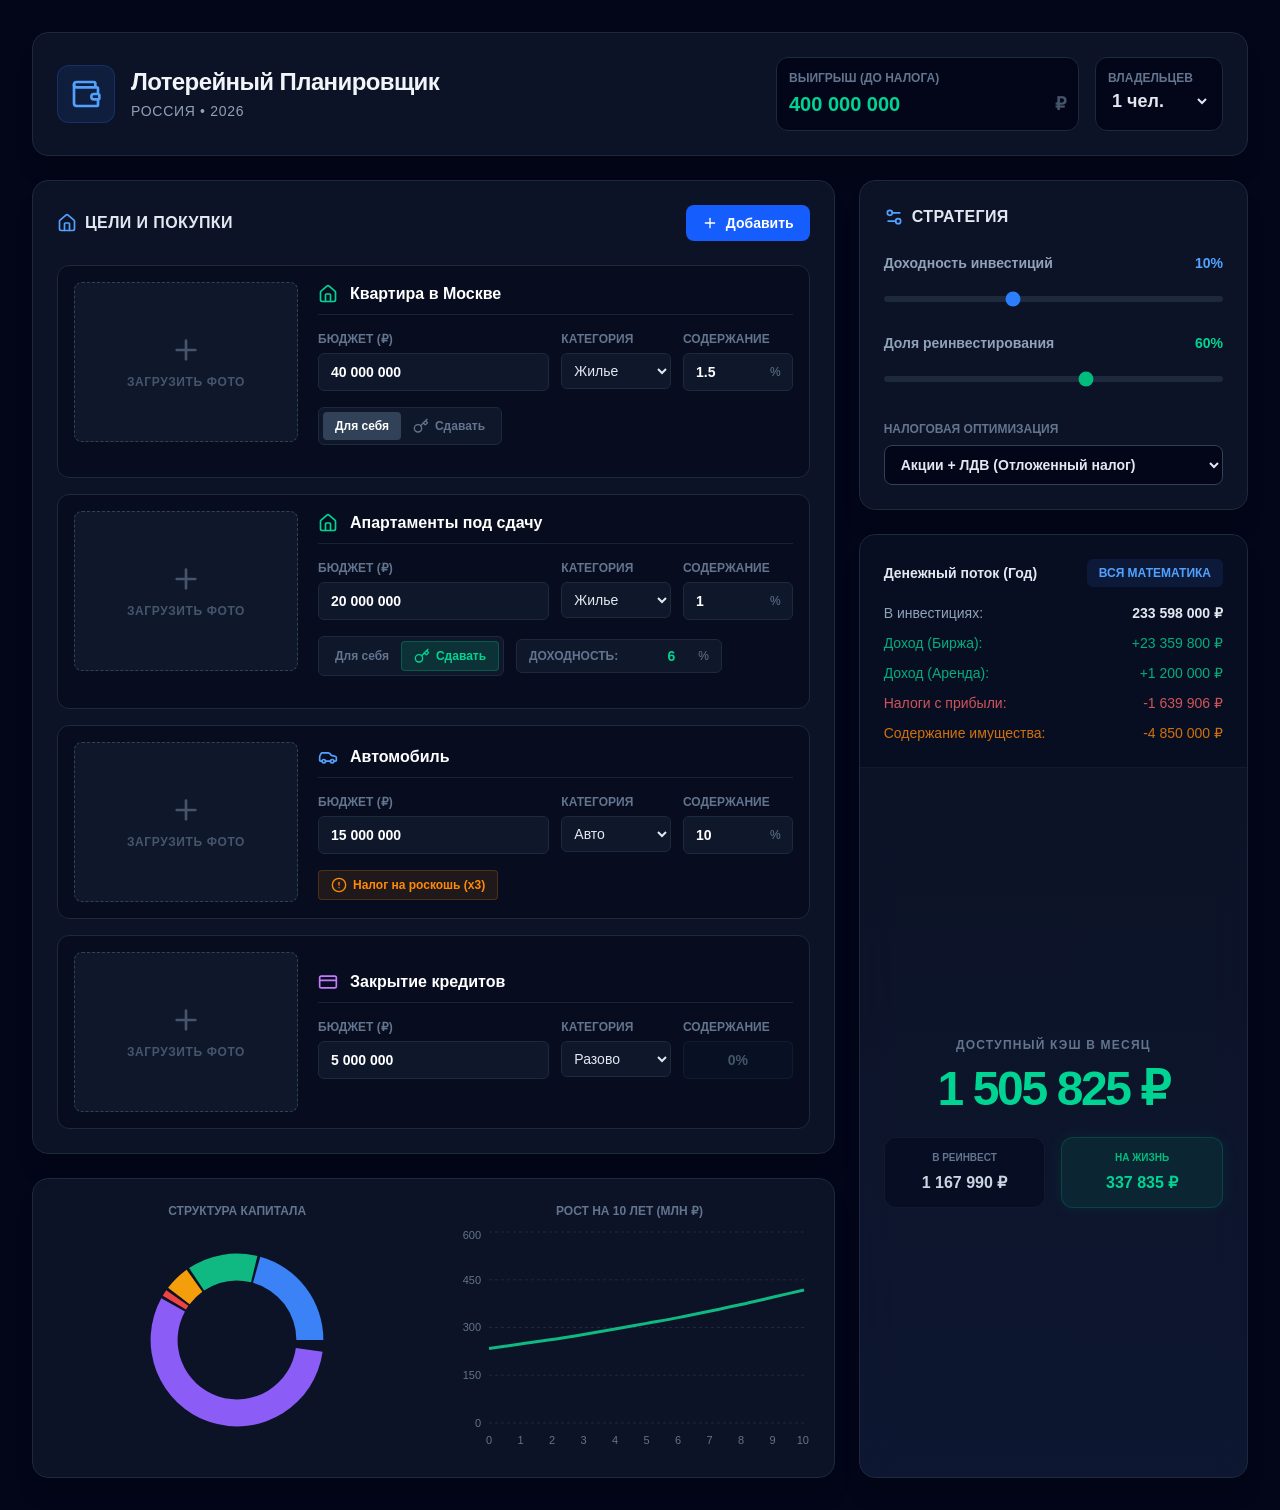
==== lottery/index.html @ 8fdd84a3 "Add files via upload" ====
<!doctype html>
<html lang="en">
  <head>
    <meta charset="UTF-8" />
    <link rel="icon" type="image/svg+xml" href="./favicon.svg" />
    <meta name="viewport" content="width=device-width, initial-scale=1.0" />
    <title>004-lottery-planner</title>
    <script type="module" crossorigin src="./assets/index-c-PFfuw1.js"></script>
    <link rel="stylesheet" crossorigin href="./assets/index-CnKZNiIm.css">
  </head>
  <body>
    <div id="root"></div>
  </body>
</html>
---- lottery/assets/index-CnKZNiIm.css ----
/*! tailwindcss v4.3.3 | MIT License | https://tailwindcss.com */
@layer properties{@supports (((-webkit-hyphens:none)) and (not (margin-trim:inline))) or ((-moz-orient:inline) and (not (color:rgb(from red r g b)))){*,:before,:after,::backdrop{--tw-translate-x:0;--tw-translate-y:0;--tw-translate-z:0;--tw-rotate-x:initial;--tw-rotate-y:initial;--tw-rotate-z:initial;--tw-skew-x:initial;--tw-skew-y:initial;--tw-space-y-reverse:0;--tw-border-style:solid;--tw-gradient-position:initial;--tw-gradient-from:#0000;--tw-gradient-via:#0000;--tw-gradient-to:#0000;--tw-gradient-stops:initial;--tw-gradient-via-stops:initial;--tw-gradient-from-position:0%;--tw-gradient-via-position:50%;--tw-gradient-to-position:100%;--tw-leading:initial;--tw-font-weight:initial;--tw-tracking:initial;--tw-shadow:0 0 #0000;--tw-shadow-color:initial;--tw-shadow-alpha:100%;--tw-inset-shadow:0 0 #0000;--tw-inset-shadow-color:initial;--tw-inset-shadow-alpha:100%;--tw-ring-color:initial;--tw-ring-shadow:0 0 #0000;--tw-inset-ring-color:initial;--tw-inset-ring-shadow:0 0 #0000;--tw-ring-inset:initial;--tw-ring-offset-width:0px;--tw-ring-offset-color:#fff;--tw-ring-offset-shadow:0 0 #0000;--tw-blur:initial;--tw-brightness:initial;--tw-contrast:initial;--tw-grayscale:initial;--tw-hue-rotate:initial;--tw-invert:initial;--tw-opacity:initial;--tw-saturate:initial;--tw-sepia:initial;--tw-drop-shadow:initial;--tw-drop-shadow-color:initial;--tw-drop-shadow-alpha:100%;--tw-drop-shadow-size:initial;--tw-backdrop-blur:initial;--tw-backdrop-brightness:initial;--tw-backdrop-contrast:initial;--tw-backdrop-grayscale:initial;--tw-backdrop-hue-rotate:initial;--tw-backdrop-invert:initial;--tw-backdrop-opacity:initial;--tw-backdrop-saturate:initial;--tw-backdrop-sepia:initial}}}@layer theme{:root,:host{--font-sans:-apple-system, BlinkMacSystemFont, "Segoe UI", Roboto, "Helvetica Neue", "Noto Sans", Arial, sans-serif, "Apple Color Emoji", "Segoe UI Emoji", "Segoe UI Symbol", "Noto Color Emoji";--font-mono:ui-monospace, SFMono-Regular, Menlo, Monaco, Consolas, "Liberation Mono", "Courier New", monospace;--color-red-400:oklch(70.4% .191 22.216);--color-orange-400:oklch(75% .183 55.934);--color-emerald-400:oklch(76.5% .177 163.223);--color-emerald-500:oklch(69.6% .17 162.48);--color-emerald-600:oklch(59.6% .145 163.225);--color-blue-400:oklch(70.7% .165 254.624);--color-blue-500:oklch(62.3% .214 259.815);--color-blue-600:oklch(54.6% .245 262.881);--color-blue-900:oklch(37.9% .146 265.522);--color-purple-400:oklch(71.4% .203 305.504);--color-slate-100:oklch(96.8% .007 247.896);--color-slate-200:oklch(92.9% .013 255.508);--color-slate-300:oklch(86.9% .022 252.894);--color-slate-400:oklch(70.4% .04 256.788);--color-slate-500:oklch(55.4% .046 257.417);--color-slate-600:oklch(44.6% .043 257.281);--color-slate-700:oklch(37.2% .044 257.287);--color-slate-800:oklch(27.9% .041 260.031);--color-slate-900:oklch(20.8% .042 265.755);--color-slate-950:oklch(12.9% .042 264.695);--color-white:#fff;--spacing:.25rem;--container-7xl:80rem;--text-xs:.75rem;--text-xs--line-height:calc(1 / .75);--text-sm:.875rem;--text-sm--line-height:calc(1.25 / .875);--text-base:1rem;--text-base--line-height:calc(1.5 / 1);--text-lg:1.125rem;--text-lg--line-height:calc(1.75 / 1.125);--text-xl:1.25rem;--text-xl--line-height:calc(1.75 / 1.25);--text-2xl:1.5rem;--text-2xl--line-height:calc(2 / 1.5);--text-4xl:2.25rem;--text-4xl--line-height:calc(2.5 / 2.25);--text-5xl:3rem;--text-5xl--line-height:1;--font-weight-medium:500;--font-weight-bold:700;--font-weight-black:900;--tracking-tighter:-.05em;--tracking-tight:-.025em;--tracking-wide:.025em;--tracking-wider:.05em;--tracking-widest:.1em;--leading-tight:1.25;--radius-md:.375rem;--radius-lg:.5rem;--radius-xl:.75rem;--radius-2xl:1rem;--blur-sm:8px;--blur-xl:24px;--default-transition-duration:.15s;--default-transition-timing-function:cubic-bezier(.4, 0, .2, 1);--default-font-family:var(--font-sans);--default-mono-font-family:var(--font-mono)}}@layer base{*,:after,:before,::backdrop{box-sizing:border-box;border:0 solid;margin:0;padding:0}::file-selector-button{box-sizing:border-box;border:0 solid;margin:0;padding:0}html,:host{-webkit-text-size-adjust:100%;tab-size:4;line-height:1.5;font-family:var(--default-font-family,-apple-system, BlinkMacSystemFont, "Segoe UI", Roboto, "Helvetica Neue", "Noto Sans", Arial, sans-serif, "Apple Color Emoji", "Segoe UI Emoji", "Segoe UI Symbol", "Noto Color Emoji");font-feature-settings:var(--default-font-feature-settings,normal);font-variation-settings:var(--default-font-variation-settings,normal);-webkit-tap-highlight-color:transparent}hr{height:0;color:inherit;border-top-width:1px}abbr:where([title]){-webkit-text-decoration:underline dotted;text-decoration:underline dotted}h1,h2,h3,h4,h5,h6{font-size:inherit;font-weight:inherit}a{color:inherit;-webkit-text-decoration:inherit;-webkit-text-decoration:inherit;-webkit-text-decoration:inherit;-webkit-text-decoration:inherit;text-decoration:inherit}b,strong{font-weight:bolder}code,kbd,samp,pre{font-family:var(--default-mono-font-family,ui-monospace, SFMono-Regular, Menlo, Monaco, Consolas, "Liberation Mono", "Courier New", monospace);font-feature-settings:var(--default-mono-font-feature-settings,normal);font-variation-settings:var(--default-mono-font-variation-settings,normal);font-size:1em}small{font-size:80%}sub,sup{vertical-align:baseline;font-size:75%;line-height:0;position:relative}sub{bottom:-.25em}sup{top:-.5em}table{text-indent:0;border-color:inherit;border-collapse:collapse}:-moz-focusring:where(:not(iframe)){outline:auto}progress{vertical-align:baseline}summary{display:list-item}ol,ul,menu{list-style:none}img,svg,video,canvas,audio,iframe,embed,object{vertical-align:middle;display:block}img,video{max-width:100%;height:auto}button,input,select,optgroup,textarea{font:inherit;font-feature-settings:inherit;font-variation-settings:inherit;letter-spacing:inherit;color:inherit;opacity:1;background-color:#0000;border-radius:0}::file-selector-button{font:inherit;font-feature-settings:inherit;font-variation-settings:inherit;letter-spacing:inherit;color:inherit;opacity:1;background-color:#0000;border-radius:0}:where(select:is([multiple],[size])) optgroup{font-weight:bolder}:where(select:is([multiple],[size])) optgroup option{padding-inline-start:20px}::file-selector-button{margin-inline-end:4px}::placeholder{opacity:1}@supports (not ((-webkit-appearance:-apple-pay-button))) or (contain-intrinsic-size:1px){::placeholder{color:currentColor}@supports (color:color-mix(in lab, red, red)){::placeholder{color:color-mix(in oklab, currentcolor 50%, transparent)}}}textarea{resize:vertical}::-webkit-search-decoration{-webkit-appearance:none}::-webkit-date-and-time-value{min-height:1lh;text-align:inherit}::-webkit-datetime-edit{display:inline-flex}::-webkit-datetime-edit-fields-wrapper{padding:0}::-webkit-datetime-edit{padding-block:0}::-webkit-datetime-edit-year-field{padding-block:0}::-webkit-datetime-edit-month-field{padding-block:0}::-webkit-datetime-edit-day-field{padding-block:0}::-webkit-datetime-edit-hour-field{padding-block:0}::-webkit-datetime-edit-minute-field{padding-block:0}::-webkit-datetime-edit-second-field{padding-block:0}::-webkit-datetime-edit-millisecond-field{padding-block:0}::-webkit-datetime-edit-meridiem-field{padding-block:0}::-webkit-calendar-picker-indicator{line-height:1}:-moz-ui-invalid{box-shadow:none}button,input:where([type=button],[type=reset],[type=submit]){appearance:button}::file-selector-button{appearance:button}::-webkit-inner-spin-button{height:auto}::-webkit-outer-spin-button{height:auto}[hidden]:where(:not([hidden=until-found])){display:none!important}}@layer components;@layer utilities{.pointer-events-none{pointer-events:none}.absolute{position:absolute}.relative{position:relative}.inset-0{inset:0}.top-1\/2{top:50%}.top-3{top:calc(var(--spacing) * 3)}.right-3{right:calc(var(--spacing) * 3)}.z-10{z-index:10}.mx-auto{margin-inline:auto}.mt-0\.5{margin-top:calc(var(--spacing) * .5)}.mt-1{margin-top:var(--spacing)}.mt-2{margin-top:calc(var(--spacing) * 2)}.mt-5{margin-top:calc(var(--spacing) * 5)}.mb-1{margin-bottom:var(--spacing)}.mb-1\.5{margin-bottom:calc(var(--spacing) * 1.5)}.mb-2{margin-bottom:calc(var(--spacing) * 2)}.mb-3{margin-bottom:calc(var(--spacing) * 3)}.mb-4{margin-bottom:calc(var(--spacing) * 4)}.mb-6{margin-bottom:calc(var(--spacing) * 6)}.ml-1{margin-left:var(--spacing)}.block{display:block}.flex{display:flex}.grid{display:grid}.hidden{display:none}.h-1\.5{height:calc(var(--spacing) * 1.5)}.h-4{height:calc(var(--spacing) * 4)}.h-5{height:calc(var(--spacing) * 5)}.h-8{height:calc(var(--spacing) * 8)}.h-40{height:calc(var(--spacing) * 40)}.h-\[300px\]{height:300px}.h-full{height:100%}.max-h-60{max-height:calc(var(--spacing) * 60)}.min-h-0{min-height:0}.min-h-\[180px\]{min-height:180px}.min-h-screen{min-height:100vh}.w-4{width:calc(var(--spacing) * 4)}.w-5{width:calc(var(--spacing) * 5)}.w-8{width:calc(var(--spacing) * 8)}.w-16{width:calc(var(--spacing) * 16)}.w-32{width:calc(var(--spacing) * 32)}.w-full{width:100%}.max-w-7xl{max-width:var(--container-7xl)}.flex-1{flex:1}.shrink-0{flex-shrink:0}.-translate-y-1\/2{--tw-translate-y:calc(calc(1 / 2 * 100%) * -1);translate:var(--tw-translate-x) var(--tw-translate-y)}.transform{transform:var(--tw-rotate-x,) var(--tw-rotate-y,) var(--tw-rotate-z,) var(--tw-skew-x,) var(--tw-skew-y,)}.cursor-pointer{cursor:pointer}.appearance-none{appearance:none}.grid-cols-1{grid-template-columns:repeat(1,minmax(0,1fr))}.grid-cols-2{grid-template-columns:repeat(2,minmax(0,1fr))}.flex-col{flex-direction:column}.flex-wrap{flex-wrap:wrap}.items-center{align-items:center}.justify-between{justify-content:space-between}.justify-center{justify-content:center}.gap-1\.5{gap:calc(var(--spacing) * 1.5)}.gap-2{gap:calc(var(--spacing) * 2)}.gap-3{gap:calc(var(--spacing) * 3)}.gap-4{gap:calc(var(--spacing) * 4)}.gap-5{gap:calc(var(--spacing) * 5)}.gap-6{gap:calc(var(--spacing) * 6)}.gap-8{gap:calc(var(--spacing) * 8)}:where(.space-y-2\.5>:not(:last-child)){--tw-space-y-reverse:0;margin-block-start:calc(calc(var(--spacing) * 2.5) * var(--tw-space-y-reverse));margin-block-end:calc(calc(var(--spacing) * 2.5) * calc(1 - var(--tw-space-y-reverse)))}:where(.space-y-4>:not(:last-child)){--tw-space-y-reverse:0;margin-block-start:calc(calc(var(--spacing) * 4) * var(--tw-space-y-reverse));margin-block-end:calc(calc(var(--spacing) * 4) * calc(1 - var(--tw-space-y-reverse)))}:where(.space-y-6>:not(:last-child)){--tw-space-y-reverse:0;margin-block-start:calc(calc(var(--spacing) * 6) * var(--tw-space-y-reverse));margin-block-end:calc(calc(var(--spacing) * 6) * calc(1 - var(--tw-space-y-reverse)))}.overflow-auto{overflow:auto}.overflow-hidden{overflow:hidden}.rounded{border-radius:.25rem}.rounded-2xl{border-radius:var(--radius-2xl)}.rounded-full{border-radius:2147483647px}.rounded-lg{border-radius:var(--radius-lg)}.rounded-md{border-radius:var(--radius-md)}.rounded-xl{border-radius:var(--radius-xl)}.border{border-style:var(--tw-border-style);border-width:1px}.border-t{border-top-style:var(--tw-border-style);border-top-width:1px}.border-b{border-bottom-style:var(--tw-border-style);border-bottom-width:1px}.border-l-2{border-left-style:var(--tw-border-style);border-left-width:2px}.border-dashed{--tw-border-style:dashed;border-style:dashed}.border-blue-500\/20{border-color:#3080ff33}@supports (color:color-mix(in lab, red, red)){.border-blue-500\/20{border-color:color-mix(in oklab, var(--color-blue-500) 20%, transparent)}}.border-emerald-500\/20{border-color:#00bb7f33}@supports (color:color-mix(in lab, red, red)){.border-emerald-500\/20{border-color:color-mix(in oklab, var(--color-emerald-500) 20%, transparent)}}.border-emerald-500\/30{border-color:#00bb7f4d}@supports (color:color-mix(in lab, red, red)){.border-emerald-500\/30{border-color:color-mix(in oklab, var(--color-emerald-500) 30%, transparent)}}.border-orange-400\/20{border-color:#ff8b1a33}@supports (color:color-mix(in lab, red, red)){.border-orange-400\/20{border-color:color-mix(in oklab, var(--color-orange-400) 20%, transparent)}}.border-slate-700{border-color:var(--color-slate-700)}.border-slate-800{border-color:var(--color-slate-800)}.border-slate-800\/50{border-color:#1d293d80}@supports (color:color-mix(in lab, red, red)){.border-slate-800\/50{border-color:color-mix(in oklab, var(--color-slate-800) 50%, transparent)}}.border-slate-800\/80{border-color:#1d293dcc}@supports (color:color-mix(in lab, red, red)){.border-slate-800\/80{border-color:color-mix(in oklab, var(--color-slate-800) 80%, transparent)}}.bg-blue-500\/10{background-color:#3080ff1a}@supports (color:color-mix(in lab, red, red)){.bg-blue-500\/10{background-color:color-mix(in oklab, var(--color-blue-500) 10%, transparent)}}.bg-blue-600{background-color:var(--color-blue-600)}.bg-emerald-500\/10{background-color:#00bb7f1a}@supports (color:color-mix(in lab, red, red)){.bg-emerald-500\/10{background-color:color-mix(in oklab, var(--color-emerald-500) 10%, transparent)}}.bg-emerald-600\/20{background-color:#00976733}@supports (color:color-mix(in lab, red, red)){.bg-emerald-600\/20{background-color:color-mix(in oklab, var(--color-emerald-600) 20%, transparent)}}.bg-orange-400\/10{background-color:#ff8b1a1a}@supports (color:color-mix(in lab, red, red)){.bg-orange-400\/10{background-color:color-mix(in oklab, var(--color-orange-400) 10%, transparent)}}.bg-slate-700{background-color:var(--color-slate-700)}.bg-slate-800{background-color:var(--color-slate-800)}.bg-slate-900{background-color:var(--color-slate-900)}.bg-slate-900\/30{background-color:#0f172b4d}@supports (color:color-mix(in lab, red, red)){.bg-slate-900\/30{background-color:color-mix(in oklab, var(--color-slate-900) 30%, transparent)}}.bg-slate-900\/50{background-color:#0f172b80}@supports (color:color-mix(in lab, red, red)){.bg-slate-900\/50{background-color:color-mix(in oklab, var(--color-slate-900) 50%, transparent)}}.bg-slate-900\/60{background-color:#0f172b99}@supports (color:color-mix(in lab, red, red)){.bg-slate-900\/60{background-color:color-mix(in oklab, var(--color-slate-900) 60%, transparent)}}.bg-slate-900\/80{background-color:#0f172bcc}@supports (color:color-mix(in lab, red, red)){.bg-slate-900\/80{background-color:color-mix(in oklab, var(--color-slate-900) 80%, transparent)}}.bg-slate-950{background-color:var(--color-slate-950)}.bg-slate-950\/30{background-color:#0206184d}@supports (color:color-mix(in lab, red, red)){.bg-slate-950\/30{background-color:color-mix(in oklab, var(--color-slate-950) 30%, transparent)}}.bg-slate-950\/40{background-color:#02061866}@supports (color:color-mix(in lab, red, red)){.bg-slate-950\/40{background-color:color-mix(in oklab, var(--color-slate-950) 40%, transparent)}}.bg-slate-950\/50{background-color:#02061880}@supports (color:color-mix(in lab, red, red)){.bg-slate-950\/50{background-color:color-mix(in oklab, var(--color-slate-950) 50%, transparent)}}.bg-slate-950\/80{background-color:#020618cc}@supports (color:color-mix(in lab, red, red)){.bg-slate-950\/80{background-color:color-mix(in oklab, var(--color-slate-950) 80%, transparent)}}.bg-transparent{background-color:#0000}.bg-gradient-to-b{--tw-gradient-position:to bottom in oklab;background-image:linear-gradient(var(--tw-gradient-stops))}.from-transparent{--tw-gradient-from:transparent;--tw-gradient-stops:var(--tw-gradient-via-stops,var(--tw-gradient-position), var(--tw-gradient-from) var(--tw-gradient-from-position), var(--tw-gradient-to) var(--tw-gradient-to-position))}.to-blue-900\/10{--tw-gradient-to:#1c398e1a}@supports (color:color-mix(in lab, red, red)){.to-blue-900\/10{--tw-gradient-to:color-mix(in oklab, var(--color-blue-900) 10%, transparent)}}.to-blue-900\/10{--tw-gradient-stops:var(--tw-gradient-via-stops,var(--tw-gradient-position), var(--tw-gradient-from) var(--tw-gradient-from-position), var(--tw-gradient-to) var(--tw-gradient-to-position))}.object-cover{object-fit:cover}.p-1{padding:var(--spacing)}.p-1\.5{padding:calc(var(--spacing) * 1.5)}.p-3{padding:calc(var(--spacing) * 3)}.p-4{padding:calc(var(--spacing) * 4)}.p-6{padding:calc(var(--spacing) * 6)}.px-2{padding-inline:calc(var(--spacing) * 2)}.px-3{padding-inline:calc(var(--spacing) * 3)}.px-4{padding-inline:calc(var(--spacing) * 4)}.py-0\.5{padding-block:calc(var(--spacing) * .5)}.py-1\.5{padding-block:calc(var(--spacing) * 1.5)}.py-2{padding-block:calc(var(--spacing) * 2)}.py-2\.5{padding-block:calc(var(--spacing) * 2.5)}.pt-2{padding-top:calc(var(--spacing) * 2)}.pt-3{padding-top:calc(var(--spacing) * 3)}.pr-3{padding-right:calc(var(--spacing) * 3)}.pr-6{padding-right:calc(var(--spacing) * 6)}.pr-8{padding-right:calc(var(--spacing) * 8)}.pb-2{padding-bottom:calc(var(--spacing) * 2)}.pl-3{padding-left:calc(var(--spacing) * 3)}.text-center{text-align:center}.text-right{text-align:right}.font-sans{font-family:var(--font-sans)}.text-2xl{font-size:var(--text-2xl);line-height:var(--tw-leading,var(--text-2xl--line-height))}.text-4xl{font-size:var(--text-4xl);line-height:var(--tw-leading,var(--text-4xl--line-height))}.text-base{font-size:var(--text-base);line-height:var(--tw-leading,var(--text-base--line-height))}.text-lg{font-size:var(--text-lg);line-height:var(--tw-leading,var(--text-lg--line-height))}.text-sm{font-size:var(--text-sm);line-height:var(--tw-leading,var(--text-sm--line-height))}.text-xl{font-size:var(--text-xl);line-height:var(--tw-leading,var(--text-xl--line-height))}.text-xs{font-size:var(--text-xs);line-height:var(--tw-leading,var(--text-xs--line-height))}.text-\[10px\]{font-size:10px}.leading-tight{--tw-leading:var(--leading-tight);line-height:var(--leading-tight)}.font-black{--tw-font-weight:var(--font-weight-black);font-weight:var(--font-weight-black)}.font-bold{--tw-font-weight:var(--font-weight-bold);font-weight:var(--font-weight-bold)}.font-medium{--tw-font-weight:var(--font-weight-medium);font-weight:var(--font-weight-medium)}.tracking-tight{--tw-tracking:var(--tracking-tight);letter-spacing:var(--tracking-tight)}.tracking-tighter{--tw-tracking:var(--tracking-tighter);letter-spacing:var(--tracking-tighter)}.tracking-wide{--tw-tracking:var(--tracking-wide);letter-spacing:var(--tracking-wide)}.tracking-wider{--tw-tracking:var(--tracking-wider);letter-spacing:var(--tracking-wider)}.tracking-widest{--tw-tracking:var(--tracking-widest);letter-spacing:var(--tracking-widest)}.text-blue-400{color:var(--color-blue-400)}.text-emerald-400{color:var(--color-emerald-400)}.text-emerald-400\/80{color:#00d294cc}@supports (color:color-mix(in lab, red, red)){.text-emerald-400\/80{color:color-mix(in oklab, var(--color-emerald-400) 80%, transparent)}}.text-emerald-500{color:var(--color-emerald-500)}.text-orange-400{color:var(--color-orange-400)}.text-orange-400\/80{color:#ff8b1acc}@supports (color:color-mix(in lab, red, red)){.text-orange-400\/80{color:color-mix(in oklab, var(--color-orange-400) 80%, transparent)}}.text-purple-400{color:var(--color-purple-400)}.text-red-400{color:var(--color-red-400)}.text-red-400\/80{color:#ff6568cc}@supports (color:color-mix(in lab, red, red)){.text-red-400\/80{color:color-mix(in oklab, var(--color-red-400) 80%, transparent)}}.text-slate-100{color:var(--color-slate-100)}.text-slate-200{color:var(--color-slate-200)}.text-slate-300{color:var(--color-slate-300)}.text-slate-400{color:var(--color-slate-400)}.text-slate-500{color:var(--color-slate-500)}.text-slate-600{color:var(--color-slate-600)}.text-white{color:var(--color-white)}.uppercase{text-transform:uppercase}.italic{font-style:italic}.placeholder-slate-600::placeholder{color:var(--color-slate-600)}.placeholder-slate-700::placeholder{color:var(--color-slate-700)}.accent-blue-500{accent-color:var(--color-blue-500)}.accent-emerald-500{accent-color:var(--color-emerald-500)}.opacity-0{opacity:0}.shadow-\[0_0_15px_rgba\(16\,185\,129\,0\.1\)\]{--tw-shadow:0 0 15px var(--tw-shadow-color,#10b9811a);box-shadow:var(--tw-inset-shadow), var(--tw-inset-ring-shadow), var(--tw-ring-offset-shadow), var(--tw-ring-shadow), var(--tw-shadow)}.shadow-xl{--tw-shadow:0 20px 25px -5px var(--tw-shadow-color,#0000001a), 0 8px 10px -6px var(--tw-shadow-color,#0000001a);box-shadow:var(--tw-inset-shadow), var(--tw-inset-ring-shadow), var(--tw-ring-offset-shadow), var(--tw-ring-shadow), var(--tw-shadow)}.filter{filter:var(--tw-blur,) var(--tw-brightness,) var(--tw-contrast,) var(--tw-grayscale,) var(--tw-hue-rotate,) var(--tw-invert,) var(--tw-saturate,) var(--tw-sepia,) var(--tw-drop-shadow,)}.backdrop-blur-sm{--tw-backdrop-blur:blur(var(--blur-sm));-webkit-backdrop-filter:var(--tw-backdrop-blur,) var(--tw-backdrop-brightness,) var(--tw-backdrop-contrast,) var(--tw-backdrop-grayscale,) var(--tw-backdrop-hue-rotate,) var(--tw-backdrop-invert,) var(--tw-backdrop-opacity,) var(--tw-backdrop-saturate,) var(--tw-backdrop-sepia,);backdrop-filter:var(--tw-backdrop-blur,) var(--tw-backdrop-brightness,) var(--tw-backdrop-contrast,) var(--tw-backdrop-grayscale,) var(--tw-backdrop-hue-rotate,) var(--tw-backdrop-invert,) var(--tw-backdrop-opacity,) var(--tw-backdrop-saturate,) var(--tw-backdrop-sepia,)}.backdrop-blur-xl{--tw-backdrop-blur:blur(var(--blur-xl));-webkit-backdrop-filter:var(--tw-backdrop-blur,) var(--tw-backdrop-brightness,) var(--tw-backdrop-contrast,) var(--tw-backdrop-grayscale,) var(--tw-backdrop-hue-rotate,) var(--tw-backdrop-invert,) var(--tw-backdrop-opacity,) var(--tw-backdrop-saturate,) var(--tw-backdrop-sepia,);backdrop-filter:var(--tw-backdrop-blur,) var(--tw-backdrop-brightness,) var(--tw-backdrop-contrast,) var(--tw-backdrop-grayscale,) var(--tw-backdrop-hue-rotate,) var(--tw-backdrop-invert,) var(--tw-backdrop-opacity,) var(--tw-backdrop-saturate,) var(--tw-backdrop-sepia,)}.transition-all{transition-property:all;transition-timing-function:var(--tw-ease,var(--default-transition-timing-function));transition-duration:var(--tw-duration,var(--default-transition-duration))}.transition-colors{transition-property:color,background-color,border-color,outline-color,text-decoration-color,fill,stroke,--tw-gradient-from,--tw-gradient-via,--tw-gradient-to;transition-timing-function:var(--tw-ease,var(--default-transition-timing-function));transition-duration:var(--tw-duration,var(--default-transition-duration))}.outline-none{--tw-outline-style:none;outline-style:none}@media (hover:hover){.group-hover\:opacity-100:is(:where(.group):hover *){opacity:1}.group-hover\/img\:text-blue-400:is(:where(.group\/img):hover *){color:var(--color-blue-400)}.group-hover\/img\:opacity-100:is(:where(.group\/img):hover *){opacity:1}}.selection\:bg-blue-500\/30 ::selection{background-color:#3080ff4d}@supports (color:color-mix(in lab, red, red)){.selection\:bg-blue-500\/30 ::selection{background-color:color-mix(in oklab, var(--color-blue-500) 30%, transparent)}}.selection\:bg-blue-500\/30::selection{background-color:#3080ff4d}@supports (color:color-mix(in lab, red, red)){.selection\:bg-blue-500\/30::selection{background-color:color-mix(in oklab, var(--color-blue-500) 30%, transparent)}}.last\:border-0:last-child{border-style:var(--tw-border-style);border-width:0}.focus-within\:border-blue-500\/50:focus-within{border-color:#3080ff80}@supports (color:color-mix(in lab, red, red)){.focus-within\:border-blue-500\/50:focus-within{border-color:color-mix(in oklab, var(--color-blue-500) 50%, transparent)}}@media (hover:hover){.hover\:border-blue-500\/50:hover{border-color:#3080ff80}@supports (color:color-mix(in lab, red, red)){.hover\:border-blue-500\/50:hover{border-color:color-mix(in oklab, var(--color-blue-500) 50%, transparent)}}.hover\:border-slate-700:hover{border-color:var(--color-slate-700)}.hover\:bg-blue-500:hover{background-color:var(--color-blue-500)}.hover\:bg-blue-500\/20:hover{background-color:#3080ff33}@supports (color:color-mix(in lab, red, red)){.hover\:bg-blue-500\/20:hover{background-color:color-mix(in oklab, var(--color-blue-500) 20%, transparent)}}.hover\:bg-slate-800:hover{background-color:var(--color-slate-800)}.hover\:text-red-400:hover{color:var(--color-red-400)}.hover\:text-white:hover{color:var(--color-white)}}.focus\:border-blue-500\/50:focus{border-color:#3080ff80}@supports (color:color-mix(in lab, red, red)){.focus\:border-blue-500\/50:focus{border-color:color-mix(in oklab, var(--color-blue-500) 50%, transparent)}}@media (width>=40rem){.sm\:col-span-2{grid-column:span 2/span 2}.sm\:grid-cols-2{grid-template-columns:repeat(2,minmax(0,1fr))}.sm\:p-6{padding:calc(var(--spacing) * 6)}.sm\:text-5xl{font-size:var(--text-5xl);line-height:var(--tw-leading,var(--text-5xl--line-height))}}@media (width>=48rem){.md\:w-auto{width:auto}.md\:grid-cols-2{grid-template-columns:repeat(2,minmax(0,1fr))}.md\:flex-row{flex-direction:row}}@media (width>=64rem){.lg\:col-span-5{grid-column:span 5/span 5}.lg\:col-span-7{grid-column:span 7/span 7}.lg\:grid-cols-12{grid-template-columns:repeat(12,minmax(0,1fr))}.lg\:p-8{padding:calc(var(--spacing) * 8)}}@media (width>=80rem){.xl\:col-span-4{grid-column:span 4/span 4}.xl\:col-span-8{grid-column:span 8/span 8}.xl\:w-56{width:calc(var(--spacing) * 56)}.xl\:grid-cols-4{grid-template-columns:repeat(4,minmax(0,1fr))}.xl\:flex-row{flex-direction:row}.xl\:opacity-0{opacity:0}}}@property --tw-translate-x{syntax:"*";inherits:false;initial-value:0}@property --tw-translate-y{syntax:"*";inherits:false;initial-value:0}@property --tw-translate-z{syntax:"*";inherits:false;initial-value:0}@property --tw-rotate-x{syntax:"*";inherits:false}@property --tw-rotate-y{syntax:"*";inherits:false}@property --tw-rotate-z{syntax:"*";inherits:false}@property --tw-skew-x{syntax:"*";inherits:false}@property --tw-skew-y{syntax:"*";inherits:false}@property --tw-space-y-reverse{syntax:"*";inherits:false;initial-value:0}@property --tw-border-style{syntax:"*";inherits:false;initial-value:solid}@property --tw-gradient-position{syntax:"*";inherits:false}@property --tw-gradient-from{syntax:"<color>";inherits:false;initial-value:#0000}@property --tw-gradient-via{syntax:"<color>";inherits:false;initial-value:#0000}@property --tw-gradient-to{syntax:"<color>";inherits:false;initial-value:#0000}@property --tw-gradient-stops{syntax:"*";inherits:false}@property --tw-gradient-via-stops{syntax:"*";inherits:false}@property --tw-gradient-from-position{syntax:"<length-percentage>";inherits:false;initial-value:0%}@property --tw-gradient-via-position{syntax:"<length-percentage>";inherits:false;initial-value:50%}@property --tw-gradient-to-position{syntax:"<length-percentage>";inherits:false;initial-value:100%}@property --tw-leading{syntax:"*";inherits:false}@property --tw-font-weight{syntax:"*";inherits:false}@property --tw-tracking{syntax:"*";inherits:false}@property --tw-shadow{syntax:"*";inherits:false;initial-value:0 0 #0000}@property --tw-shadow-color{syntax:"*";inherits:false}@property --tw-shadow-alpha{syntax:"<percentage>";inherits:false;initial-value:100%}@property --tw-inset-shadow{syntax:"*";inherits:false;initial-value:0 0 #0000}@property --tw-inset-shadow-color{syntax:"*";inherits:false}@property --tw-inset-shadow-alpha{syntax:"<percentage>";inherits:false;initial-value:100%}@property --tw-ring-color{syntax:"*";inherits:false}@property --tw-ring-shadow{syntax:"*";inherits:false;initial-value:0 0 #0000}@property --tw-inset-ring-color{syntax:"*";inherits:false}@property --tw-inset-ring-shadow{syntax:"*";inherits:false;initial-value:0 0 #0000}@property --tw-ring-inset{syntax:"*";inherits:false}@property --tw-ring-offset-width{syntax:"<length>";inherits:false;initial-value:0}@property --tw-ring-offset-color{syntax:"*";inherits:false;initial-value:#fff}@property --tw-ring-offset-shadow{syntax:"*";inherits:false;initial-value:0 0 #0000}@property --tw-blur{syntax:"*";inherits:false}@property --tw-brightness{syntax:"*";inherits:false}@property --tw-contrast{syntax:"*";inherits:false}@property --tw-grayscale{syntax:"*";inherits:false}@property --tw-hue-rotate{syntax:"*";inherits:false}@property --tw-invert{syntax:"*";inherits:false}@property --tw-opacity{syntax:"*";inherits:false}@property --tw-saturate{syntax:"*";inherits:false}@property --tw-sepia{syntax:"*";inherits:false}@property --tw-drop-shadow{syntax:"*";inherits:false}@property --tw-drop-shadow-color{syntax:"*";inherits:false}@property --tw-drop-shadow-alpha{syntax:"<percentage>";inherits:false;initial-value:100%}@property --tw-drop-shadow-size{syntax:"*";inherits:false}@property --tw-backdrop-blur{syntax:"*";inherits:false}@property --tw-backdrop-brightness{syntax:"*";inherits:false}@property --tw-backdrop-contrast{syntax:"*";inherits:false}@property --tw-backdrop-grayscale{syntax:"*";inherits:false}@property --tw-backdrop-hue-rotate{syntax:"*";inherits:false}@property --tw-backdrop-invert{syntax:"*";inherits:false}@property --tw-backdrop-opacity{syntax:"*";inherits:false}@property --tw-backdrop-saturate{syntax:"*";inherits:false}@property --tw-backdrop-sepia{syntax:"*";inherits:false}
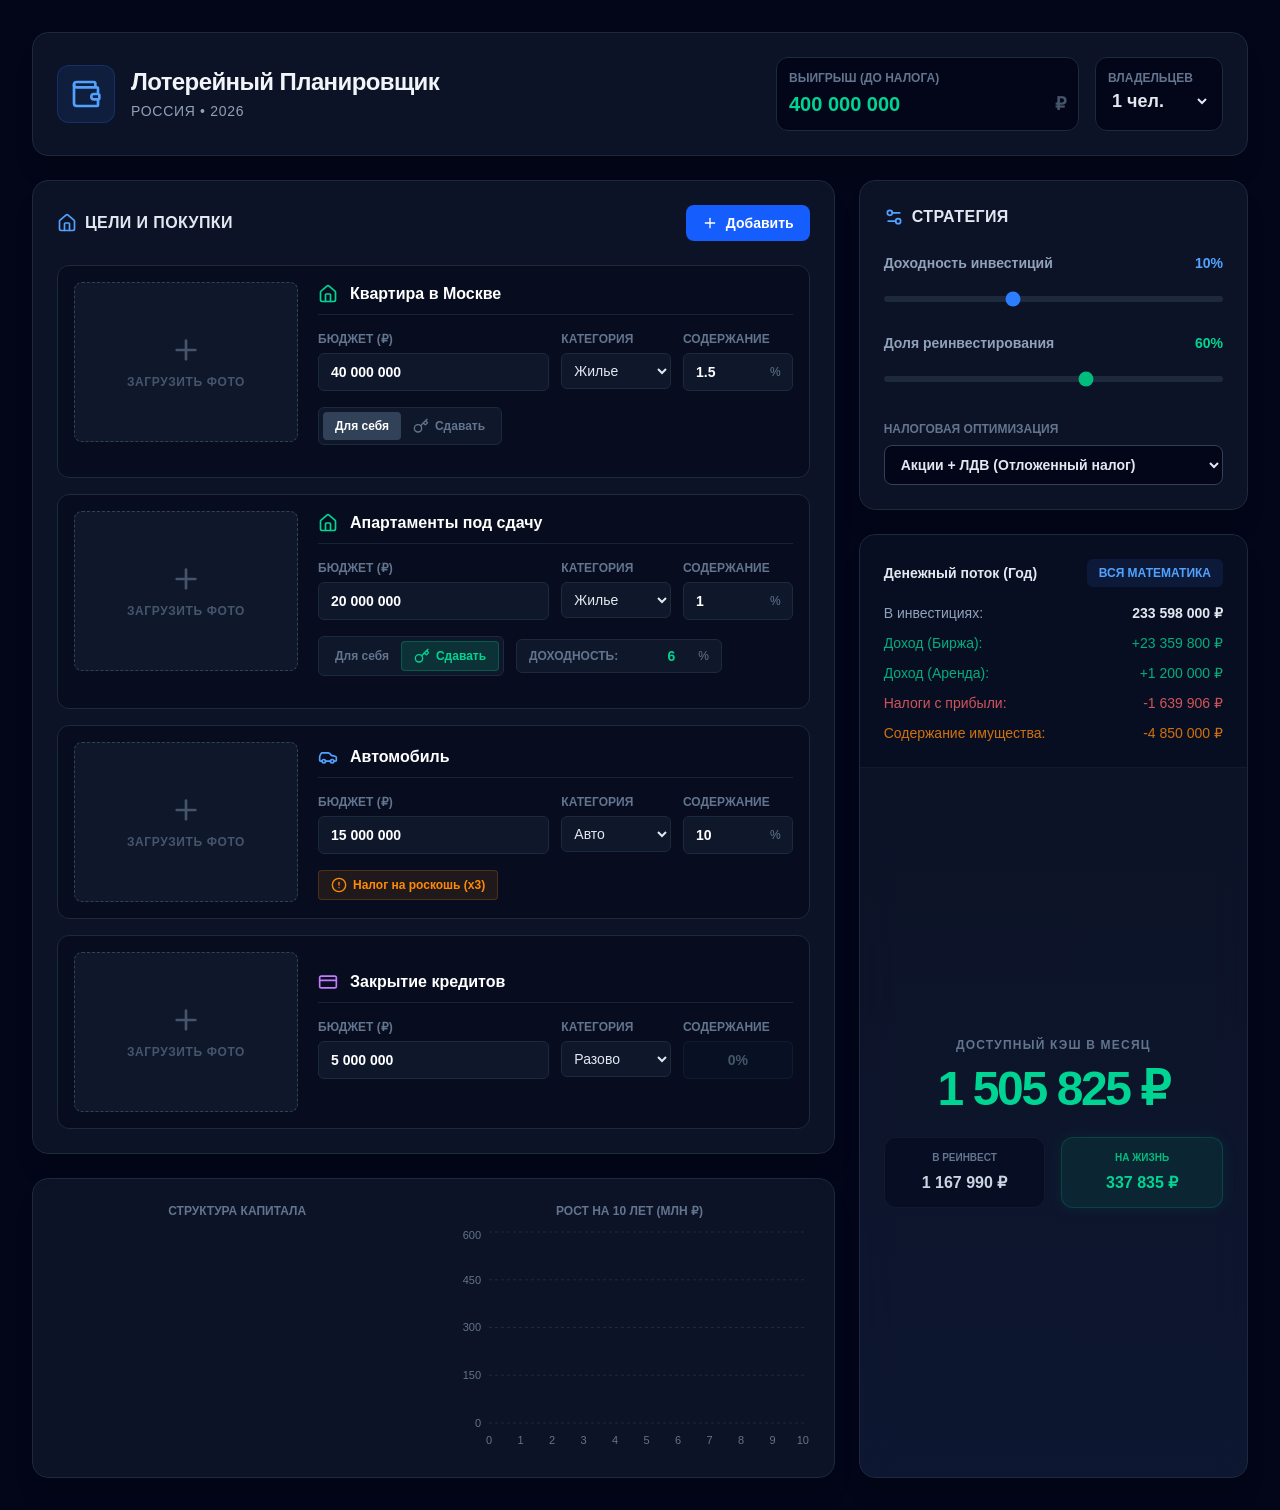
==== commit 75c951e8: "Add files via upload" ====
--- a/lottery/index.html
+++ b/lottery/index.html
@@ -4,7 +4,7 @@
     <meta charset="UTF-8" />
     <link rel="icon" type="image/svg+xml" href="./favicon.svg" />
     <meta name="viewport" content="width=device-width, initial-scale=1.0" />
-    <title>004-lottery-planner</title>
+    <title>lottery</title>
     <script type="module" crossorigin src="./assets/index-c-PFfuw1.js"></script>
     <link rel="stylesheet" crossorigin href="./assets/index-CnKZNiIm.css">
   </head>
